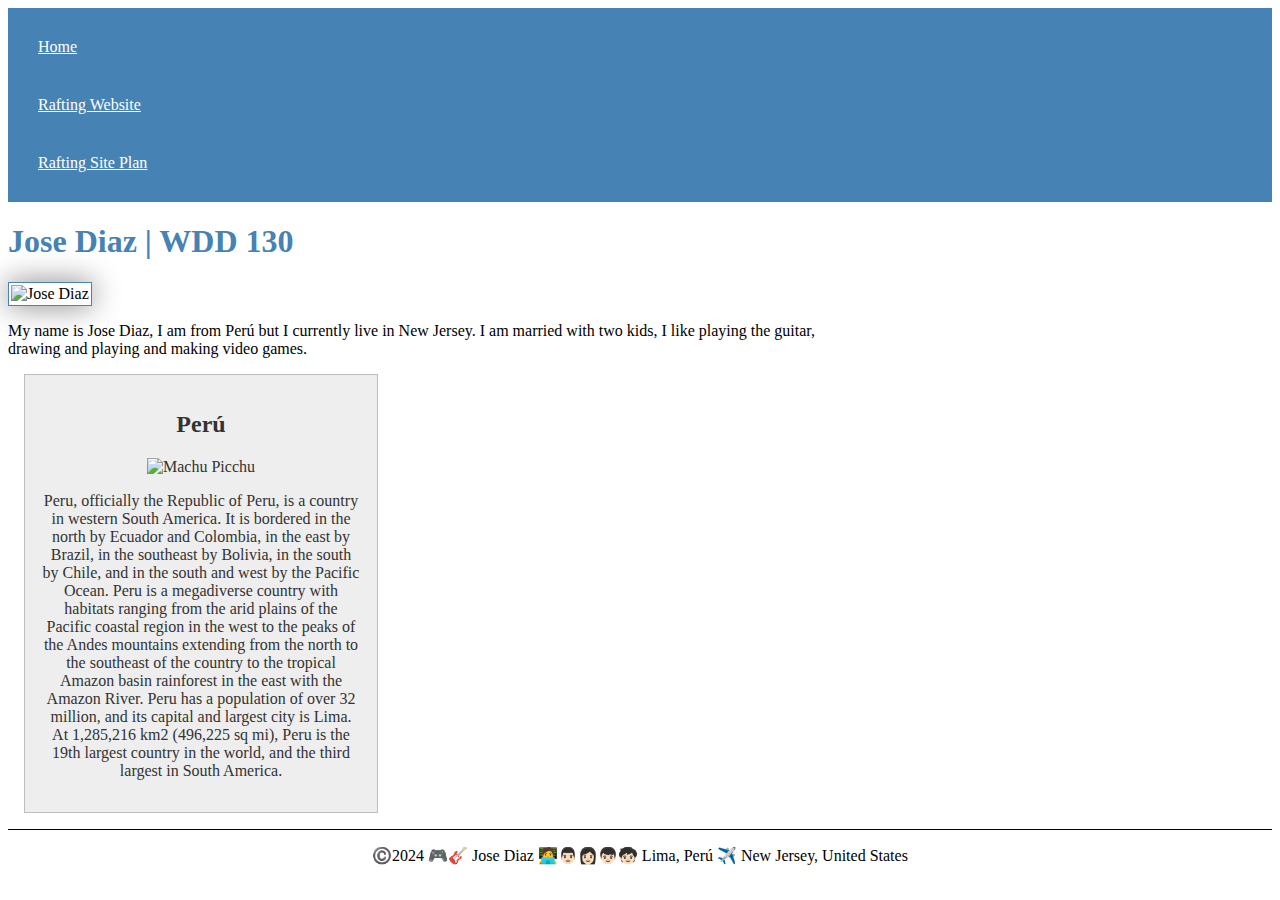
==== index.html @ bcda769a "Enhancing" ====
<!DOCTYPE html>
<html lang="en-US">
    <head>
        <meta charset="utf-8">
        <meta name="viewport" content="width=device-width,initial-scale=1.0">
        <title>Jose Diaz | WDD 130</title>
        <meta name="description" content="This page belongs to Jose Diaz from the WDD 130 course.">
        <meta name="author" content="Jose Diaz">
        <link rel="stylesheet" href="styles/styles.css">
    </head>
    <body>
        <header>
            <nav>
                <a href="#">Home</a>
                <a href="wwr/">Rafting Website</a>
                <a href="wwr/site-plan-rafting.html">Rafting Site Plan</a>
            </nav>
        </header>
        <main>
            <h1>Jose Diaz | WDD 130</h1>
            <img src="images/profile.jpg" alt="Jose Diaz" width="200">
            <p>My name is Jose Diaz, I am from Perú but I currently live in New Jersey. I am married with two kids, I like playing the guitar, drawing and playing and making video games.</p>
        </main>
        <aside>
            <h2>Perú</h2>
                <img src="https://encrypted-tbn0.gstatic.com/licensed-image?q=tbn:ANd9GcSKuSVt7VZ4AGsaF5KlSYfrFEYP7K836VF_5GISkwPKNHFuWD4mVqmw0Vo0IImoBtls-TUfXuuzW0RCWDyA5qToOTLE2eXpCxnhe67G6w" alt="Machu Picchu">
            <p>Peru, officially the Republic of Peru, is a country in western South America. It is bordered in the north by Ecuador and Colombia, in the east by Brazil, in the southeast by Bolivia, in the south by Chile, and in the south and west by the Pacific Ocean. Peru is a megadiverse country with habitats ranging from the arid plains of the Pacific coastal region in the west to the peaks of the Andes mountains extending from the north to the southeast of the country to the tropical Amazon basin rainforest in the east with the Amazon River. Peru has a population of over 32 million, and its capital and largest city is Lima. At 1,285,216 km2 (496,225 sq mi), Peru is the 19th largest country in the world, and the third largest in South America.</p>
        </aside>
        <footer>
            <p>©️2024 🎮🎸 Jose Diaz 🧑‍💻👨🏻‍👩🏻‍👦🏻‍🧒🏻  Lima, Perú ✈️ New Jersey, United States</p>
        </footer>
    </body>
</html>
---- styles/styles.css ----
nav {
    background-color: steelblue;
    padding: 10px;
}

nav a{
    color: white;
    display: block;
    padding: 20px;
}

h1 {
    color: steelblue;
}

main img {
    width: 150px;
    height: auto;
    border: 1px solid steelblue;
    padding: 2px;
    box-shadow: 0 0 30px gray;
}

p {
    padding:0px;
}

main {
    max-width: 840px;
}

aside {
    width: 20rem;
    margin: 1rem;
    border: 1px solid rgba(0 0, 0, 0.2);
    padding: 1rem;
    background-color: #eee;
    color: #333;
    text-align: center;
}

aside img {
    width: 200px;
    height: auto;
}

footer {
    margin-top: 15px;
    border-top: 1px solid #000;
    text-align: center;
}
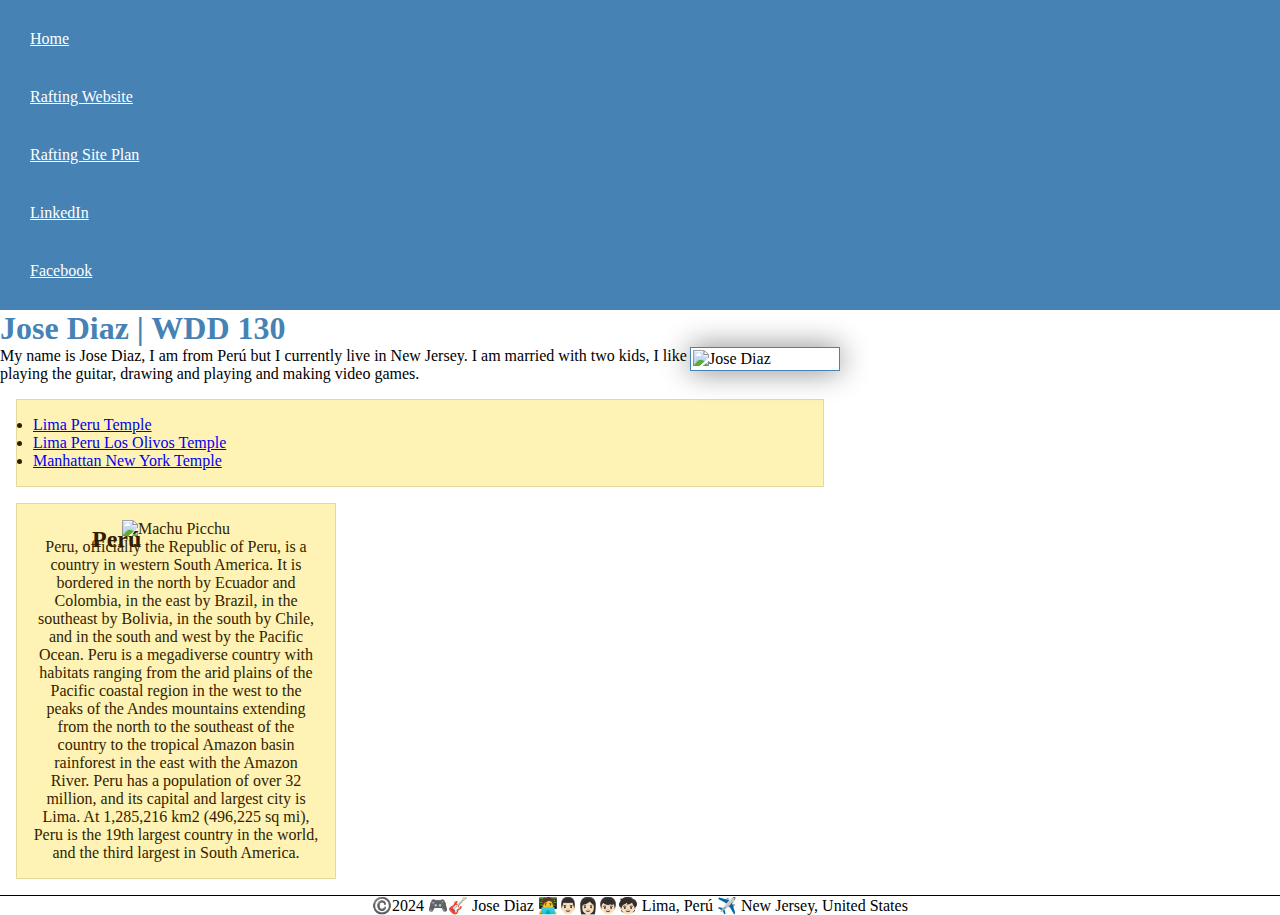
==== commit 5e5be71a: "W03 Assignment: Course Home Enhancement" ====
--- a/index.html
+++ b/index.html
@@ -14,14 +14,21 @@
                 <a href="#">Home</a>
                 <a href="wwr/">Rafting Website</a>
                 <a href="wwr/site-plan-rafting.html">Rafting Site Plan</a>
+                <a href="https://www.linkedin.com/in/josediazv/">LinkedIn</a>
+                <a href="https://www.facebook.com/diaz.vargas.jose">Facebook</a>
             </nav>
         </header>
         <main>
             <h1>Jose Diaz | WDD 130</h1>
             <img src="images/profile.jpg" alt="Jose Diaz" width="200">
-            <p>My name is Jose Diaz, I am from Perú but I currently live in New Jersey. I am married with two kids, I like playing the guitar, drawing and playing and making video games.</p>
+            <p>My name is Jose Diaz, I am from Perú but I currently live in New Jersey. I am married with two kids, I like playing the guitar, drawing and playing and making video games. </p>
+            <ul class="box">
+                <li><a href="https://www.churchofjesuschrist.org/temples/details/lima-peru-temple?lang=eng" target="_blank">Lima Peru Temple</a></li>
+                <li><a href="https://www.churchofjesuschrist.org/temples/details/lima-peru-los-olivos-temple?lang=eng" target="_blank">Lima Peru Los Olivos Temple</a></li>
+                <li><a href="https://www.churchofjesuschrist.org/temples/details/manhattan-new-york-temple?lang=eng" target="_blank">Manhattan New York Temple</a></li>
+            </ul>
         </main>
-        <aside>
+        <aside class="box">
             <h2>Perú</h2>
                 <img src="https://encrypted-tbn0.gstatic.com/licensed-image?q=tbn:ANd9GcSKuSVt7VZ4AGsaF5KlSYfrFEYP7K836VF_5GISkwPKNHFuWD4mVqmw0Vo0IImoBtls-TUfXuuzW0RCWDyA5qToOTLE2eXpCxnhe67G6w" alt="Machu Picchu">
             <p>Peru, officially the Republic of Peru, is a country in western South America. It is bordered in the north by Ecuador and Colombia, in the east by Brazil, in the southeast by Bolivia, in the south by Chile, and in the south and west by the Pacific Ocean. Peru is a megadiverse country with habitats ranging from the arid plains of the Pacific coastal region in the west to the peaks of the Andes mountains extending from the north to the southeast of the country to the tropical Amazon basin rainforest in the east with the Amazon River. Peru has a population of over 32 million, and its capital and largest city is Lima. At 1,285,216 km2 (496,225 sq mi), Peru is the 19th largest country in the world, and the third largest in South America.</p>
@@ -30,4 +37,5 @@
             <p>©️2024 🎮🎸 Jose Diaz 🧑‍💻👨🏻‍👩🏻‍👦🏻‍🧒🏻  Lima, Perú ✈️ New Jersey, United States</p>
         </footer>
     </body>
+    <!-- 6/29/2024 -/->
 </html>--- a/styles/styles.css
+++ b/styles/styles.css
@@ -1,3 +1,9 @@
+* {
+    margin: 0;
+    padding: 0;
+    box-sizing: border-box;
+}
+
 nav {
     background-color: steelblue;
     padding: 10px;
@@ -19,10 +25,11 @@
     border: 1px solid steelblue;
     padding: 2px;
     box-shadow: 0 0 30px gray;
+    float: right;
 }
 
 p {
-    padding:0px;
+    padding:0;
 }
 
 main {
@@ -31,12 +38,13 @@
 
 aside {
     width: 20rem;
-    margin: 1rem;
-    border: 1px solid rgba(0 0, 0, 0.2);
+    /*margin: 1rem;
+    border: 1px solid rgba(0, 0, 0, 0.2);
     padding: 1rem;
     background-color: #eee;
-    color: #333;
+    color: #333;*/
     text-align: center;
+    position: relative;
 }
 
 aside img {
@@ -44,8 +52,23 @@
     height: auto;
 }
 
+aside h2 {    
+    position: absolute;
+    top: 22px;
+    left: 75px;
+}
+
 footer {
     margin-top: 15px;
     border-top: 1px solid #000;
     text-align: center;
+}
+
+/* Class Selectors*/
+.box {
+    margin: 1rem;
+    border: 1px solid rgba( 0,0,0,.1);
+    padding: 1rem;
+    background-color: #fef3b4;
+    color: #331d00;
 }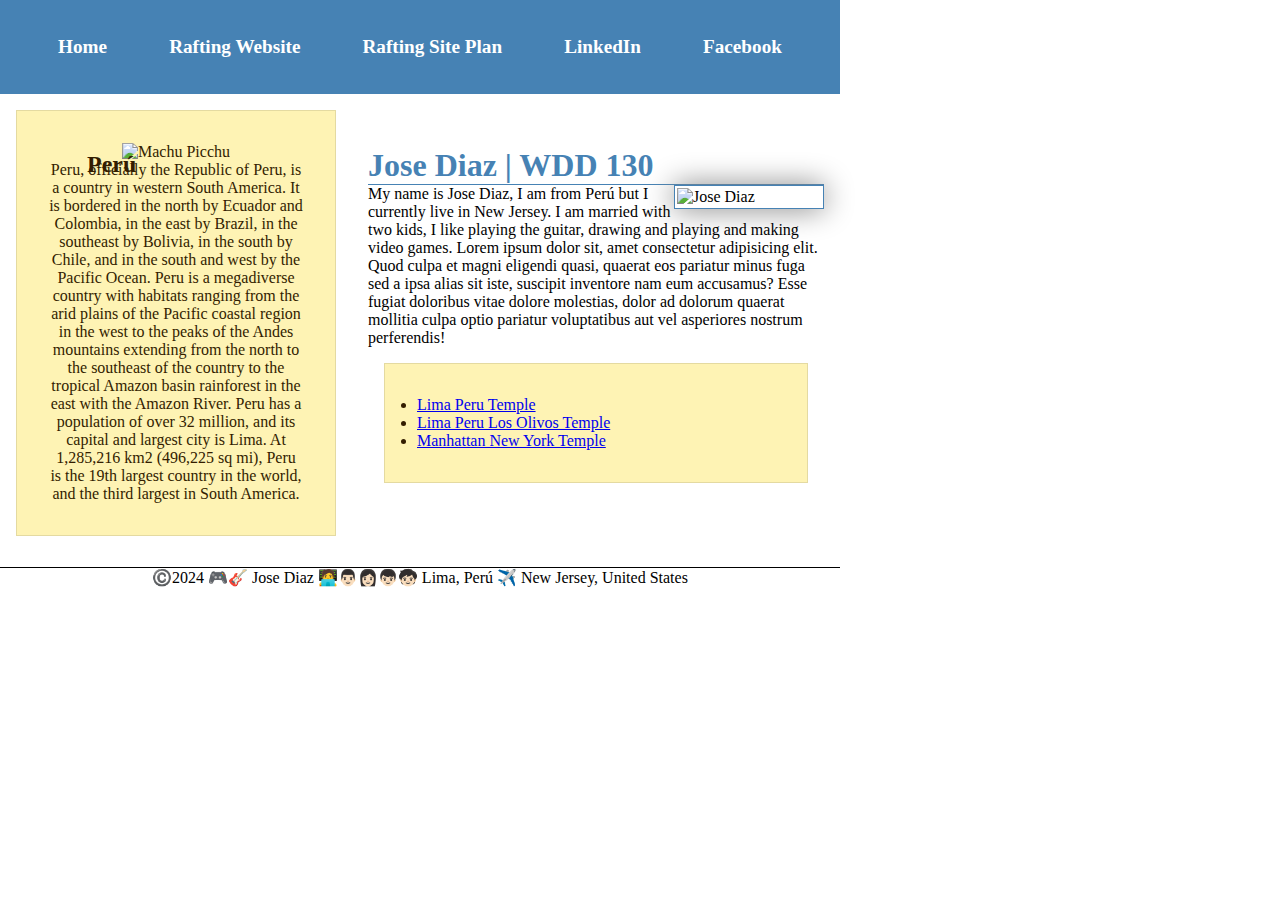
==== commit be680762: "Week04" ====
--- a/index.html
+++ b/index.html
@@ -18,24 +18,26 @@
                 <a href="https://www.facebook.com/diaz.vargas.jose">Facebook</a>
             </nav>
         </header>
-        <main>
-            <h1>Jose Diaz | WDD 130</h1>
-            <img src="images/profile.jpg" alt="Jose Diaz" width="200">
-            <p>My name is Jose Diaz, I am from Perú but I currently live in New Jersey. I am married with two kids, I like playing the guitar, drawing and playing and making video games. </p>
-            <ul class="box">
-                <li><a href="https://www.churchofjesuschrist.org/temples/details/lima-peru-temple?lang=eng" target="_blank">Lima Peru Temple</a></li>
-                <li><a href="https://www.churchofjesuschrist.org/temples/details/lima-peru-los-olivos-temple?lang=eng" target="_blank">Lima Peru Los Olivos Temple</a></li>
-                <li><a href="https://www.churchofjesuschrist.org/temples/details/manhattan-new-york-temple?lang=eng" target="_blank">Manhattan New York Temple</a></li>
-            </ul>
-        </main>
-        <aside class="box">
-            <h2>Perú</h2>
-                <img src="https://encrypted-tbn0.gstatic.com/licensed-image?q=tbn:ANd9GcSKuSVt7VZ4AGsaF5KlSYfrFEYP7K836VF_5GISkwPKNHFuWD4mVqmw0Vo0IImoBtls-TUfXuuzW0RCWDyA5qToOTLE2eXpCxnhe67G6w" alt="Machu Picchu">
-            <p>Peru, officially the Republic of Peru, is a country in western South America. It is bordered in the north by Ecuador and Colombia, in the east by Brazil, in the southeast by Bolivia, in the south by Chile, and in the south and west by the Pacific Ocean. Peru is a megadiverse country with habitats ranging from the arid plains of the Pacific coastal region in the west to the peaks of the Andes mountains extending from the north to the southeast of the country to the tropical Amazon basin rainforest in the east with the Amazon River. Peru has a population of over 32 million, and its capital and largest city is Lima. At 1,285,216 km2 (496,225 sq mi), Peru is the 19th largest country in the world, and the third largest in South America.</p>
-        </aside>
+        <div class="grid">
+            <main>
+                <h1>Jose Diaz | WDD 130</h1>
+                <img src="images/profile.jpg" alt="Jose Diaz" width="200">
+                <p>My name is Jose Diaz, I am from Perú but I currently live in New Jersey. I am married with two kids, I like playing the guitar, drawing and playing and making video games. Lorem ipsum dolor sit, amet consectetur adipisicing elit. Quod culpa et magni eligendi quasi, quaerat eos pariatur minus fuga sed a ipsa alias sit iste, suscipit inventore nam eum accusamus? Esse fugiat doloribus vitae dolore molestias, dolor ad dolorum quaerat mollitia culpa optio pariatur voluptatibus aut vel asperiores nostrum perferendis!</p>
+                <ul class="box">
+                    <li><a href="https://www.churchofjesuschrist.org/temples/details/lima-peru-temple?lang=eng" target="_blank">Lima Peru Temple</a></li>
+                    <li><a href="https://www.churchofjesuschrist.org/temples/details/lima-peru-los-olivos-temple?lang=eng" target="_blank">Lima Peru Los Olivos Temple</a></li>
+                    <li><a href="https://www.churchofjesuschrist.org/temples/details/manhattan-new-york-temple?lang=eng" target="_blank">Manhattan New York Temple</a></li>
+                </ul>
+            </main>
+            <aside class="box">
+                <h2>Perú</h2>
+                    <img src="https://encrypted-tbn0.gstatic.com/licensed-image?q=tbn:ANd9GcSKuSVt7VZ4AGsaF5KlSYfrFEYP7K836VF_5GISkwPKNHFuWD4mVqmw0Vo0IImoBtls-TUfXuuzW0RCWDyA5qToOTLE2eXpCxnhe67G6w" alt="Machu Picchu">
+                <p>Peru, officially the Republic of Peru, is a country in western South America. It is bordered in the north by Ecuador and Colombia, in the east by Brazil, in the southeast by Bolivia, in the south by Chile, and in the south and west by the Pacific Ocean. Peru is a megadiverse country with habitats ranging from the arid plains of the Pacific coastal region in the west to the peaks of the Andes mountains extending from the north to the southeast of the country to the tropical Amazon basin rainforest in the east with the Amazon River. Peru has a population of over 32 million, and its capital and largest city is Lima. At 1,285,216 km2 (496,225 sq mi), Peru is the 19th largest country in the world, and the third largest in South America.</p>
+            </aside>
+        </div>
         <footer>
             <p>©️2024 🎮🎸 Jose Diaz 🧑‍💻👨🏻‍👩🏻‍👦🏻‍🧒🏻  Lima, Perú ✈️ New Jersey, United States</p>
         </footer>
     </body>
-    <!-- 6/29/2024 -/->
+    <!-- 6/29/2024 -->
 </html>--- a/styles/styles.css
+++ b/styles/styles.css
@@ -6,17 +6,24 @@
 
 nav {
     background-color: steelblue;
-    padding: 10px;
+    padding: 1rem;
+    display: flex;
+    justify-content: space-evenly;
+    align-items: center;
 }
 
 nav a{
     color: white;
     display: block;
     padding: 20px;
+    text-decoration: none;
+    font-size: 1.2rem;
+    font-weight: 700;
 }
 
 h1 {
     color: steelblue;
+    border-bottom: 1px solid steelblue;
 }
 
 main img {
@@ -33,18 +40,16 @@
 }
 
 main {
-    max-width: 840px;
+    grid-column: 2/3;
+    margin: 1rem;
 }
 
 aside {
     width: 20rem;
-    /*margin: 1rem;
-    border: 1px solid rgba(0, 0, 0, 0.2);
-    padding: 1rem;
-    background-color: #eee;
-    color: #333;*/
     text-align: center;
     position: relative;
+    grid-column: 1/2;
+    grid-row: 1/2;
 }
 
 aside img {
@@ -54,8 +59,8 @@
 
 aside h2 {    
     position: absolute;
-    top: 22px;
-    left: 75px;
+    top: 40px;
+    left: 70px;
 }
 
 footer {
@@ -64,11 +69,20 @@
     text-align: center;
 }
 
-/* Class Selectors*/
+/* Class Selectors */
 .box {
     margin: 1rem;
     border: 1px solid rgba( 0,0,0,.1);
-    padding: 1rem;
+    padding: 2rem;
     background-color: #fef3b4;
     color: #331d00;
+}
+
+header, .grid, footer{
+    max-width: 840px;
+}
+
+.grid {
+    display: grid;
+    align-items: center;
 }